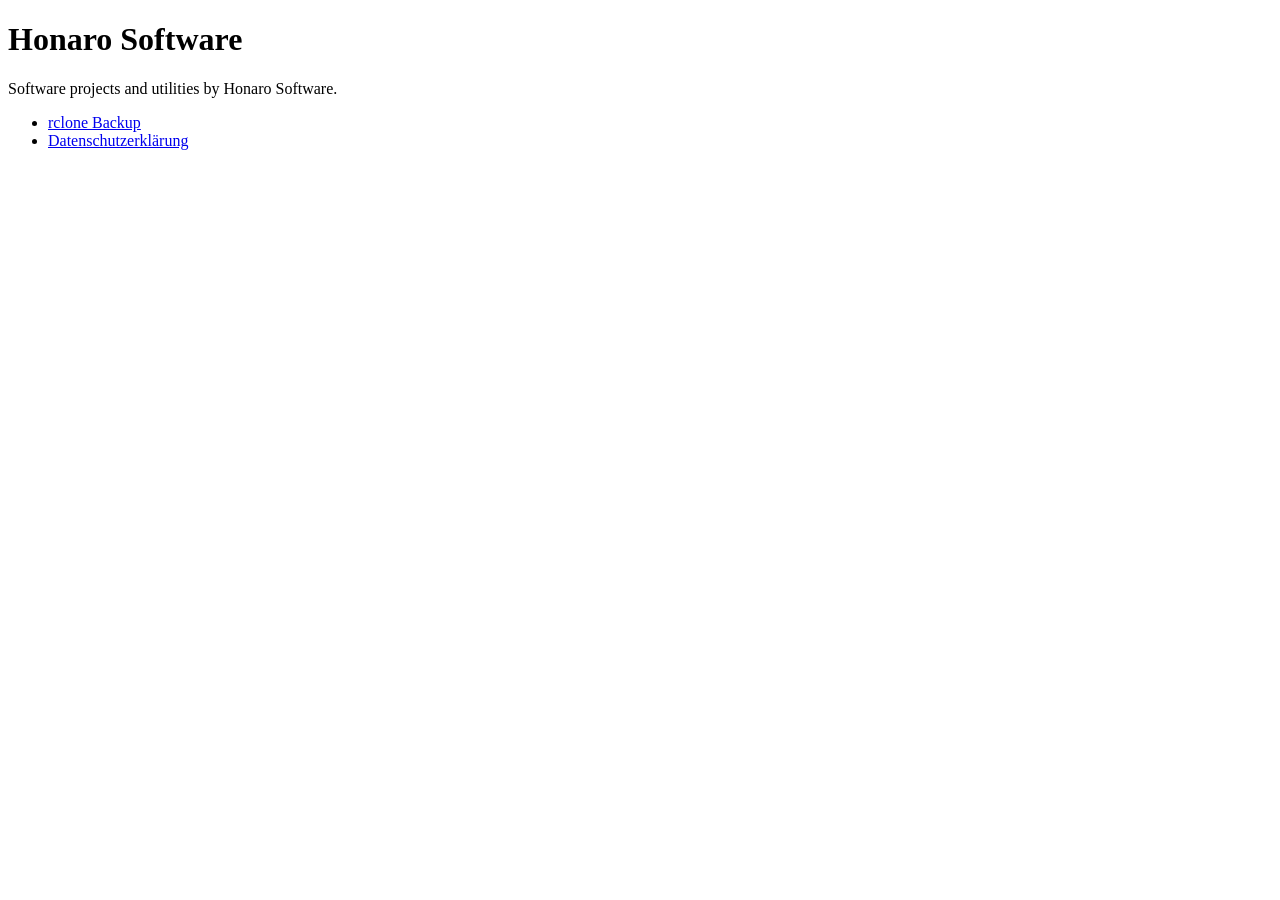
==== index.html @ b1bdc4c9 "Add initial HTML structure for Honaro Software" ====
<!DOCTYPE html>
<html lang="de">
<head>
    <meta charset="UTF-8">
    <meta name="viewport" content="width=device-width, initial-scale=1.0">
    <title>Honaro Software</title>
</head>
<body>
    <h1>Honaro Software</h1>
    <p>Software projects and utilities by Honaro Software.</p>

    <ul>
        <li><a href="/rclone-backup/">rclone Backup</a></li>
        <li><a href="/privacy/">Datenschutzerklärung</a></li>
    </ul>
</body>
</html>
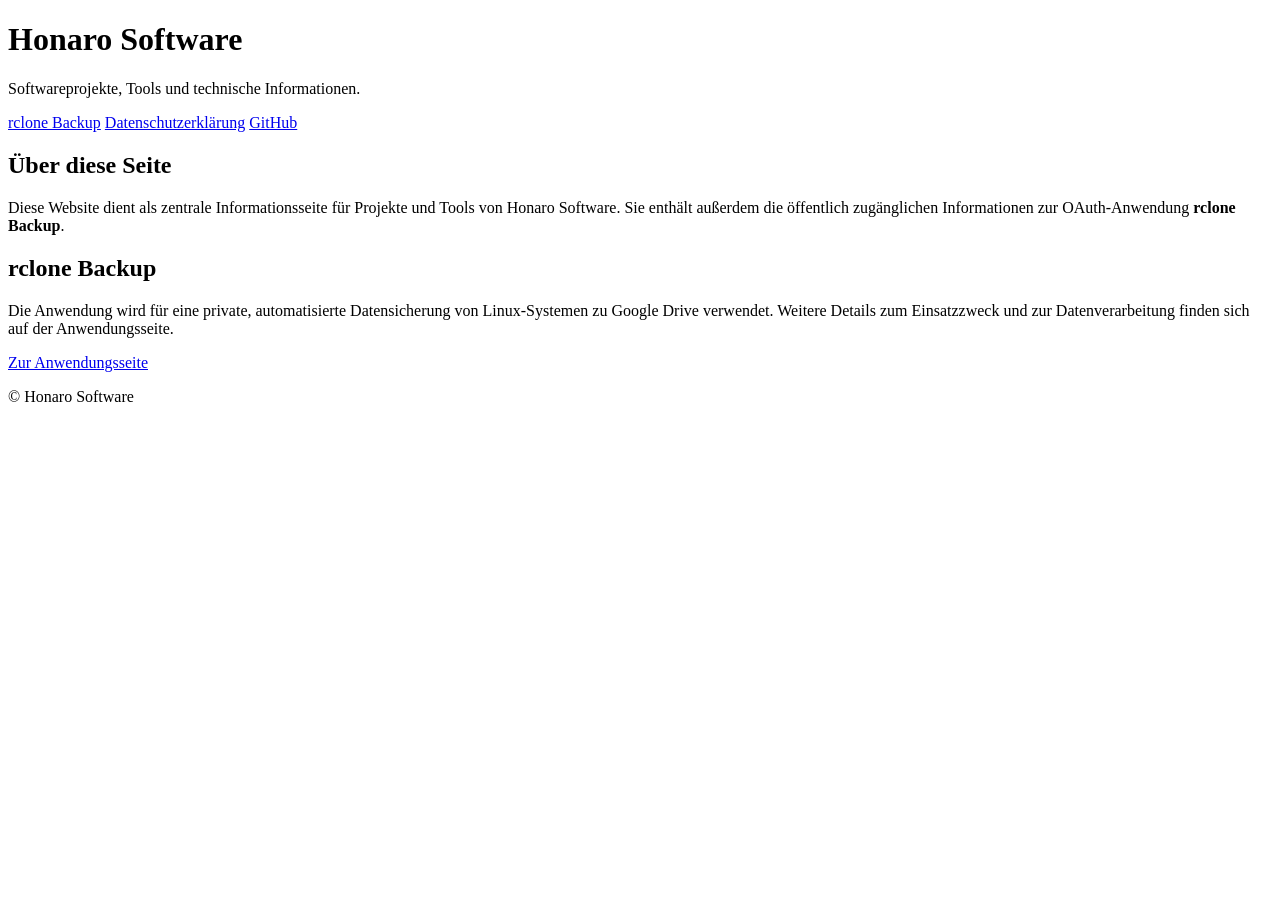
==== commit c1396dce: "Improve Honaro Software homepage" ====
--- a/index.html
+++ b/index.html
@@ -1,17 +1,46 @@
 <!DOCTYPE html>
 <html lang="de">
 <head>
-    <meta charset="UTF-8">
-    <meta name="viewport" content="width=device-width, initial-scale=1.0">
-    <title>Honaro Software</title>
+  <meta charset="UTF-8">
+  <meta name="viewport" content="width=device-width, initial-scale=1.0">
+  <meta name="description" content="Honaro Software – Softwareprojekte, Tools und technische Informationen.">
+  <title>Honaro Software</title>
+  <link rel="stylesheet" href="/style.css">
 </head>
 <body>
-    <h1>Honaro Software</h1>
-    <p>Software projects and utilities by Honaro Software.</p>
+  <main>
+    <header>
+      <h1>Honaro Software</h1>
+      <p>Softwareprojekte, Tools und technische Informationen.</p>
+      <nav>
+        <a href="/rclone-backup/">rclone Backup</a>
+        <a href="/privacy/">Datenschutzerklärung</a>
+        <a href="https://github.com/Honaro19">GitHub</a>
+      </nav>
+    </header>
 
-    <ul>
-        <li><a href="/rclone-backup/">rclone Backup</a></li>
-        <li><a href="/privacy/">Datenschutzerklärung</a></li>
-    </ul>
+    <section class="card">
+      <h2>Über diese Seite</h2>
+      <p>
+        Diese Website dient als zentrale Informationsseite für Projekte und Tools von Honaro Software.
+        Sie enthält außerdem die öffentlich zugänglichen Informationen zur OAuth-Anwendung
+        <strong>rclone Backup</strong>.
+      </p>
+    </section>
+
+    <section class="card">
+      <h2>rclone Backup</h2>
+      <p>
+        Die Anwendung wird für eine private, automatisierte Datensicherung von Linux-Systemen
+        zu Google Drive verwendet. Weitere Details zum Einsatzzweck und zur Datenverarbeitung
+        finden sich auf der Anwendungsseite.
+      </p>
+      <a class="button" href="/rclone-backup/">Zur Anwendungsseite</a>
+    </section>
+
+    <footer>
+      <p>© Honaro Software</p>
+    </footer>
+  </main>
 </body>
 </html>
